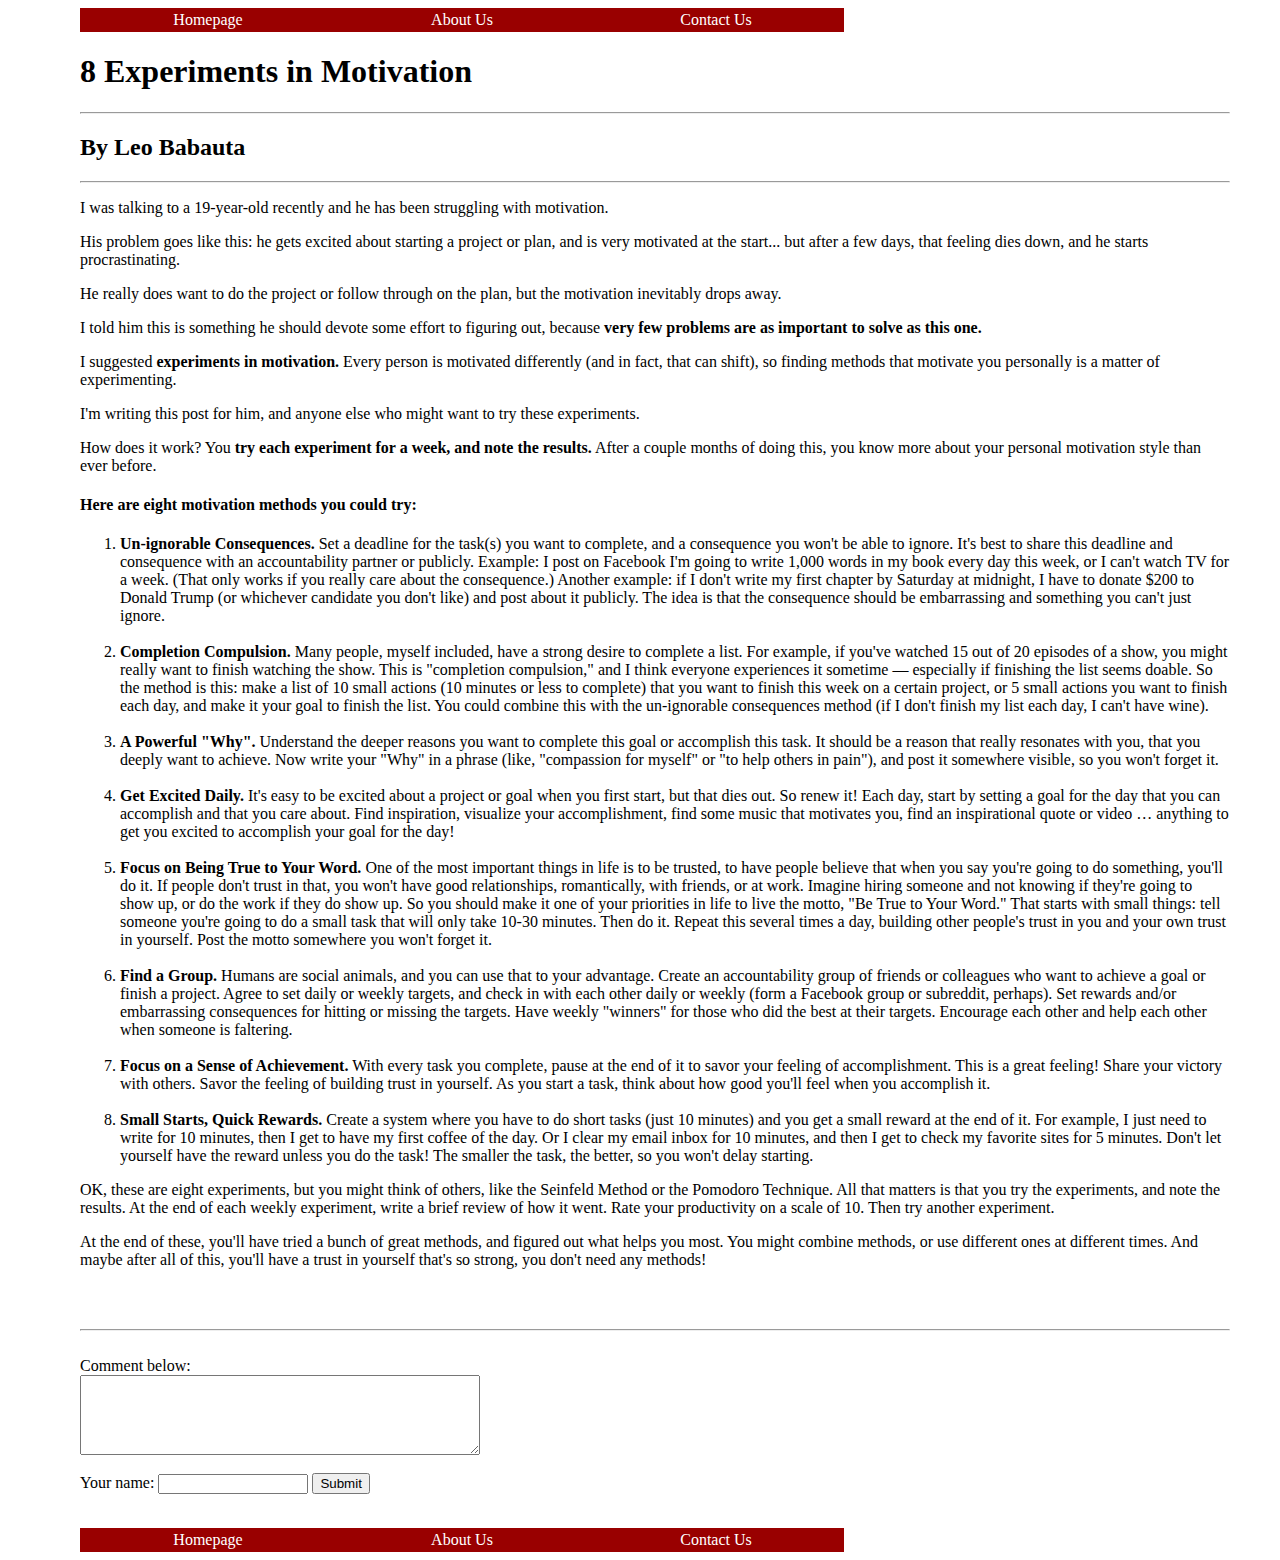
==== templates/blog/8 Experiments in Motivation.html @ 2877b5e1 "Assignment 2" ====
<html>
  <head>
  <title>8 Experiments in Motivation-----Leo Babauta</title>
  </head>
  <link rel="stylesheet" type="text/css" href="/static/css/style2.css">
    <body>
      <header>
        <table>
  				<tr>
  					<td><a class='sidehyper' href="../index">Homepage</a></td>
  					<td><a class='sidehyper' href="../about">About Us</a></td>
  					<td><a class='sidehyper' href="../contact">Contact Us</a></td>
  				</tr>
  			</table>
  		</header>

      <h1>8 Experiments in Motivation</h1>
      <hr />
      <h2>By Leo Babauta</h2>
      <hr />

      <p>I was talking to a 19-year-old recently and he has been struggling with motivation.</p>
      <p>His problem goes like this: he gets excited about starting a project or plan, and is very motivated at the start... but after a few days, that feeling dies down, and he starts procrastinating.</p>
      <p>He really does want to do the project or follow through on the plan, but the motivation inevitably drops away.</p>
      <p>I told him this is something he should devote some effort to figuring out, because <strong>very few problems are as important to solve as this one.</strong></p>
      <p>I suggested <strong>experiments in motivation.</strong> Every person is motivated differently (and in fact, that can shift), so finding methods that motivate you personally is a matter of experimenting.</p>
      <p>I'm writing this post for him, and anyone else who might want to try these experiments.</p>
      <p>How does it work? You <strong>try each experiment for a week, and note the results.</strong> After a couple months of doing this, you know more about your personal motivation style than ever before.</p>

      <h4>Here are eight motivation methods you could try:</h4>
      <ol>
        <li><strong>Un-ignorable Consequences.</strong> Set a deadline for the task(s) you want to complete, and a consequence you won't be able to ignore. It's best to share this deadline and consequence with an accountability partner or publicly. Example: I post on Facebook I'm going to write 1,000 words in my book every day this week, or I can't watch TV for a week. (That only works if you really care about the consequence.) Another example: if I don't write my first chapter by Saturday at midnight, I have to donate $200 to Donald Trump (or whichever candidate you don't like) and post about it publicly. The idea is that the consequence should be embarrassing and something you can't just ignore.</li>
        <br>
        <li><strong>Completion Compulsion.</strong> Many people, myself included, have a strong desire to complete a list. For example, if you've watched 15 out of 20 episodes of a show, you might really want to finish watching the show. This is "completion compulsion," and I think everyone experiences it sometime — especially if finishing the list seems doable. So the method is this: make a list of 10 small actions (10 minutes or less to complete) that you want to finish this week on a certain project, or 5 small actions you want to finish each day, and make it your goal to finish the list. You could combine this with the un-ignorable consequences method (if I don't finish my list each day, I can't have wine).</li>
        <br>
        <li><strong>A Powerful "Why".</strong> Understand the deeper reasons you want to complete this goal or accomplish this task. It should be a reason that really resonates with you, that you deeply want to achieve. Now write your "Why" in a phrase (like, "compassion for myself" or "to help others in pain"), and post it somewhere visible, so you won't forget it.</li>
        <br>
        <li><strong>Get Excited Daily.</strong> It's easy to be excited about a project or goal when you first start, but that dies out. So renew it! Each day, start by setting a goal for the day that you can accomplish and that you care about. Find inspiration, visualize your accomplishment, find some music that motivates you, find an inspirational quote or video … anything to get you excited to accomplish your goal for the day!</li>
        <br>
        <li><strong>Focus on Being True to Your Word.</strong> One of the most important things in life is to be trusted, to have people believe that when you say you're going to do something, you'll do it. If people don't trust in that, you won't have good relationships, romantically, with friends, or at work. Imagine hiring someone and not knowing if they're going to show up, or do the work if they do show up. So you should make it one of your priorities in life to live the motto, "Be True to Your Word." That starts with small things: tell someone you're going to do a small task that will only take 10-30 minutes. Then do it. Repeat this several times a day, building other people's trust in you and your own trust in yourself. Post the motto somewhere you won't forget it.</li>
        <br>
        <li><strong>Find a Group.</strong> Humans are social animals, and you can use that to your advantage. Create an accountability group of friends or colleagues who want to achieve a goal or finish a project. Agree to set daily or weekly targets, and check in with each other daily or weekly (form a Facebook group or subreddit, perhaps). Set rewards and/or embarrassing consequences for hitting or missing the targets. Have weekly "winners" for those who did the best at their targets. Encourage each other and help each other when someone is faltering.</li>
        <br>
        <li><strong>Focus on a Sense of Achievement.</strong> With every task you complete, pause at the end of it to savor your feeling of accomplishment. This is a great feeling! Share your victory with others. Savor the feeling of building trust in yourself. As you start a task, think about how good you'll feel when you accomplish it.</li>
        <br>
        <li><strong>Small Starts, Quick Rewards.</strong> Create a system where you have to do short tasks (just 10 minutes) and you get a small reward at the end of it. For example, I just need to write for 10 minutes, then I get to have my first coffee of the day. Or I clear my email inbox for 10 minutes, and then I get to check my favorite sites for 5 minutes. Don't let yourself have the reward unless you do the task! The smaller the task, the better, so you won't delay starting.</li>

      </ol>
      <p>OK, these are eight experiments, but you might think of others, like the Seinfeld Method or the Pomodoro Technique. All that matters is that you try the experiments, and note the results. At the end of each weekly experiment, write a brief review of how it went. Rate your productivity on a scale of 10. Then try another experiment.</p>
      <p>At the end of these, you'll have tried a bunch of great methods, and figured out what helps you most. You might combine methods, or use different ones at different times. And maybe after all of this, you'll have a trust in yourself that's so strong, you don't need any methods!</p>
      <br><br><hr>
      <div id="comment_area">
      </div>
      <br>

      <form id="comment_section" method="post" onsubmit="return false">
        <label for="visitor_comment">Comment below:</label><br>
        <textarea id="visitor_comment" name="text" rows="5" cols="80"></textarea><br><br>
        <label for="visitor_name">Your name:</label>
        <input id="visitor_name" name="name" type="text" >
        <label for="submit"></label>
        <input id="visitor_submit" type="submit">
      </form>
      <br />
      <footer>
        <table>
  				<tr>
  					<td><a class='sidehyper' href="../index">Homepage</a></td>
  					<td><a class='sidehyper' href="../about">About Us</a></td>
  					<td><a class='sidehyper' href="../contact">Contact Us</a></td>
  				</tr>
  			</table>
      </footer>
      <script src="/static/js/script2.js" ></script>
    </body>
</html>
---- static/css/style2.css ----
body {
  margin-left: 80px;
  margin-right: 50px;
  /*background-image: url("../1.jpg");*/

}

.sidehyper:link{
  color:white;
  text-decoration: none;
}
.sidehyper:visited{
  color:white;
}
.sidehyper:hover{

}
.sidehyper:active{

}
#visitor_comment{
  height:80px;
  width:400px;
}
#visitor_name{
  height:20px;
  width:150px;
}

header {
  text-align: center;

}
table tr td {
  width: 250px;
  text-align: center;
}

table {
  background-color:#990000;
}
footer {
  text-align: center;
  margin-left: 0px;
}
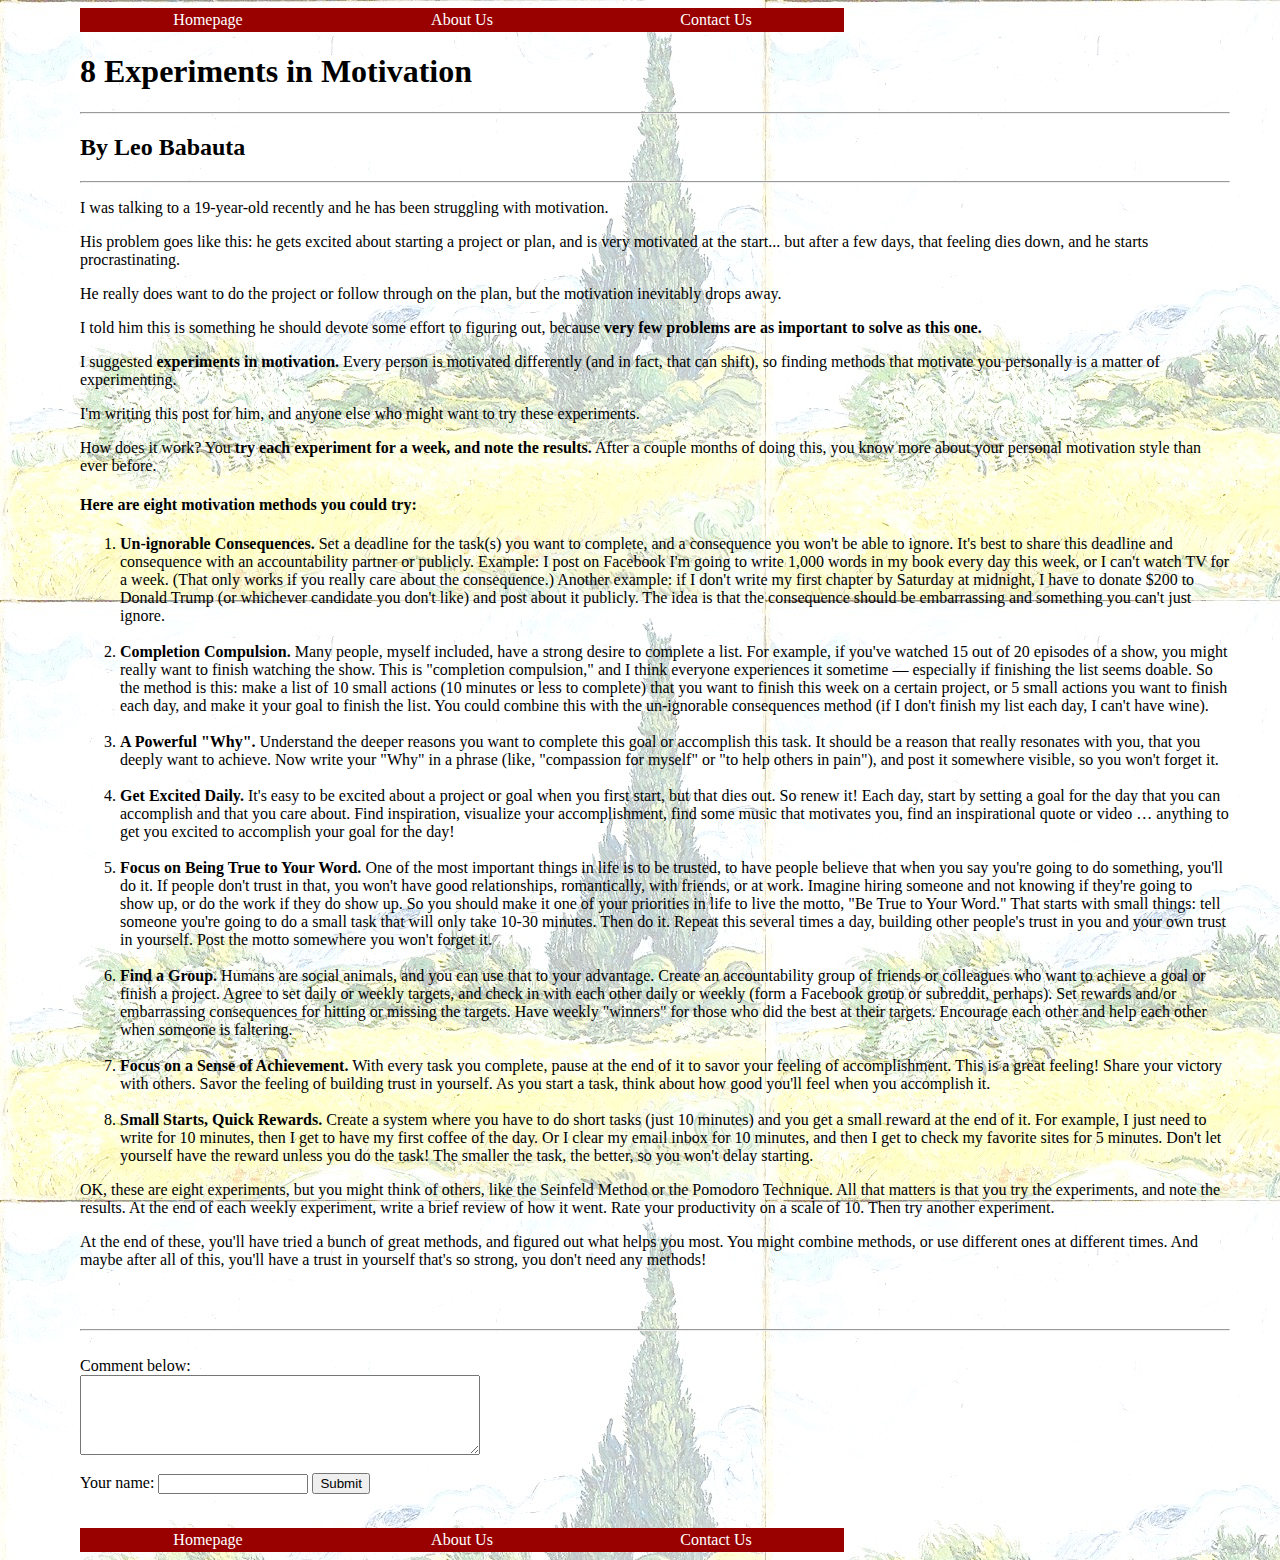
==== commit 54c3b0a0: "Assignment 2 update" ====
--- a/templates/blog/8 Experiments in Motivation.html
+++ b/templates/blog/8 Experiments in Motivation.html
@@ -15,6 +15,7 @@
   		</header>
 
       <h1>8 Experiments in Motivation</h1>
+      <div id="weather_div"></div>
       <hr />
       <h2>By Leo Babauta</h2>
       <hr />
@@ -48,7 +49,9 @@
       </ol>
       <p>OK, these are eight experiments, but you might think of others, like the Seinfeld Method or the Pomodoro Technique. All that matters is that you try the experiments, and note the results. At the end of each weekly experiment, write a brief review of how it went. Rate your productivity on a scale of 10. Then try another experiment.</p>
       <p>At the end of these, you'll have tried a bunch of great methods, and figured out what helps you most. You might combine methods, or use different ones at different times. And maybe after all of this, you'll have a trust in yourself that's so strong, you don't need any methods!</p>
-      <br><br><hr>
+      <br>
+
+      <br><hr>
       <div id="comment_area">
       </div>
       <br>
--- a/static/css/style2.css
+++ b/static/css/style2.css
@@ -1,7 +1,7 @@
 body {
   margin-left: 80px;
   margin-right: 50px;
-  /*background-image: url("../1.jpg");*/
+  background-image: url("2.jpg");
 
 }
 
